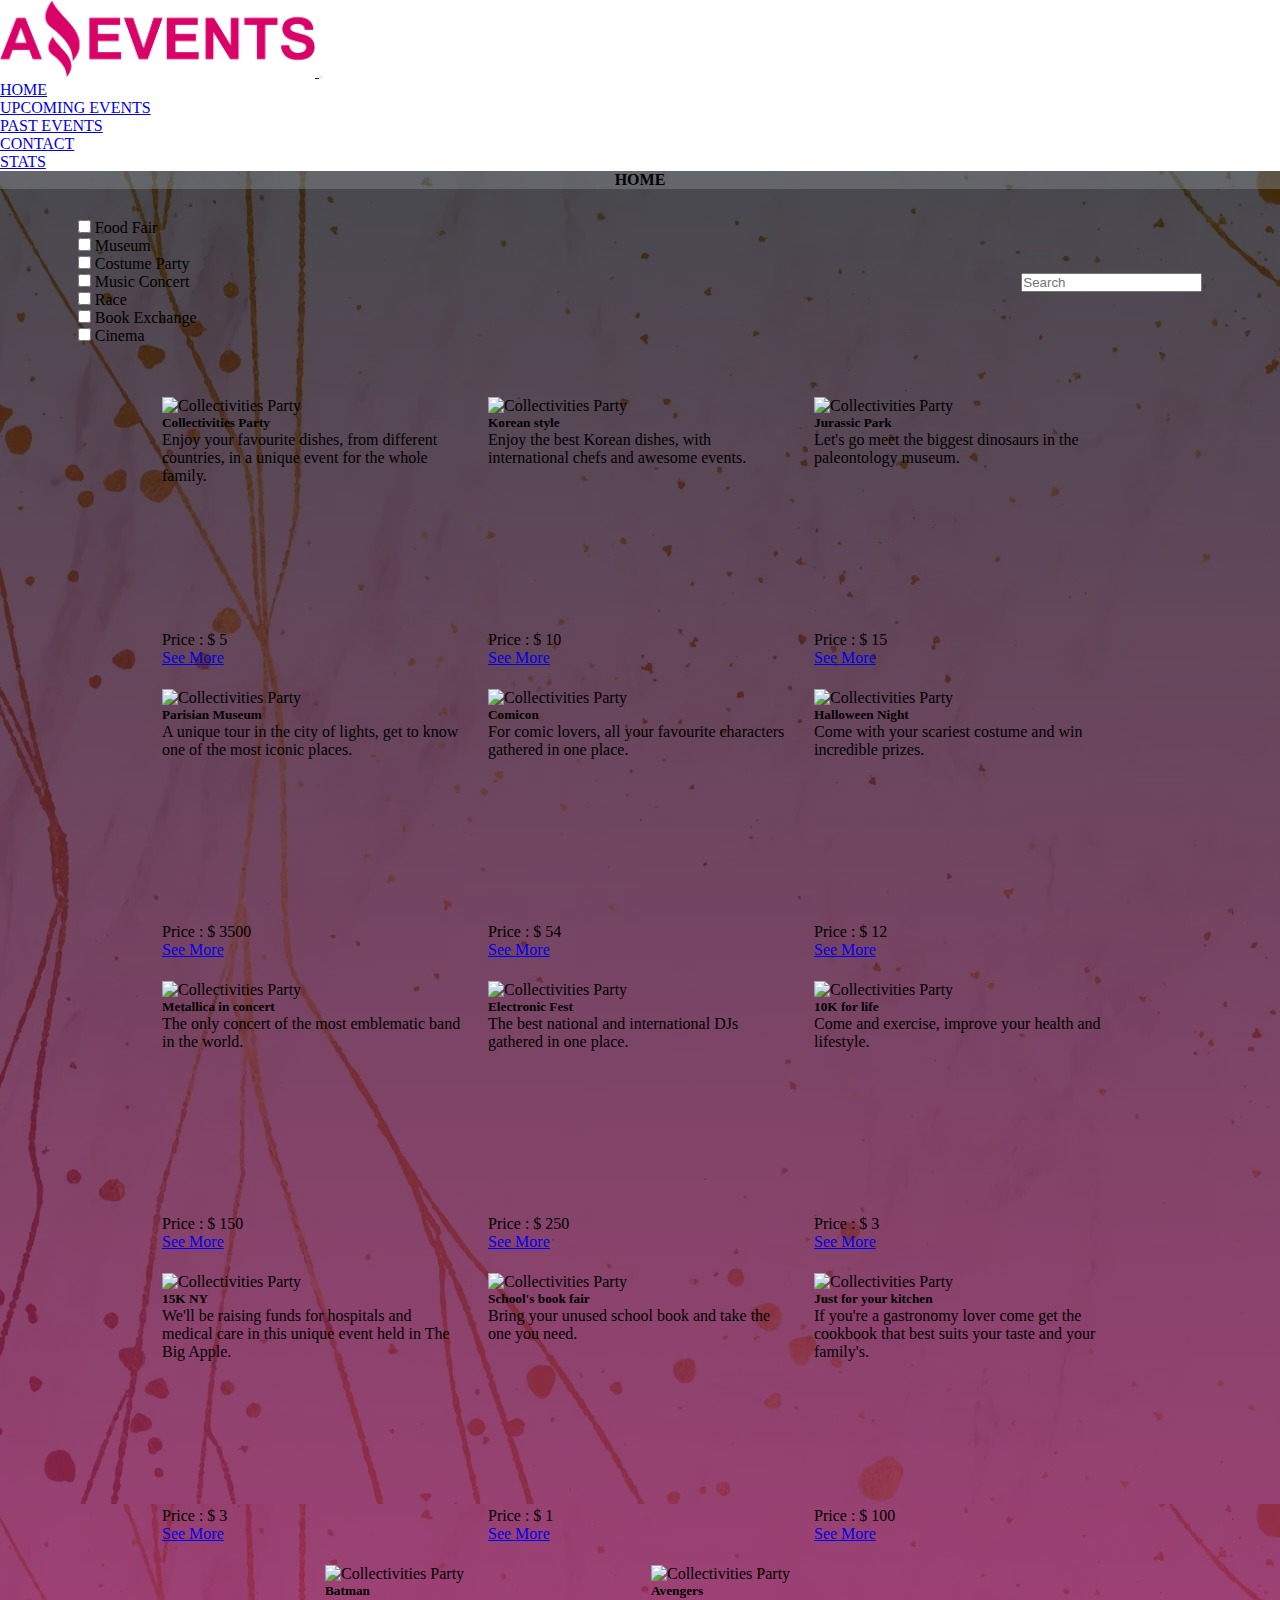
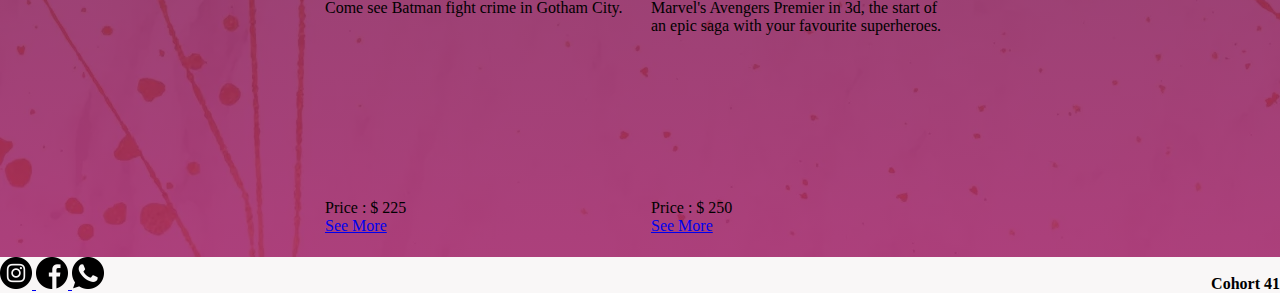
==== index.html @ 566892f4 "filted data" ====
<!doctype html>
<html lang="en">
  <head>
    <meta charset="utf-8">
    <meta name="viewport" content="width=device-width, initial-scale=1">
    <link rel="stylesheet" href="./style.css">
    <link rel="shortcut icon" href="./assest/favicon.png" type="image/x-icon">
    <title>Amazing Events| Home</title>
    <link href="https://cdn.jsdelivr.net/npm/bootstrap@5.2.3/dist/css/bootstrap.min.css" rel="stylesheet" integrity="sha384-rbsA2VBKQhggwzxH7pPCaAqO46MgnOM80zW1RWuH61DGLwZJEdK2Kadq2F9CUG65" crossorigin="anonymous">
  </head>
  <body>
    <header>
        <nav class="navbar navbar-expand-lg navbar-dark bg-black container-fluid">
          <div class="container-fluid w-100">
            <a class="navbar-brand ms-3" href="#">
              <img src="./assest/LogoAmazingEvents.png" alt="logo" class="imglogo">
            </a>
            <button class="navbar-toggler border-0 bgb px-3 py-1" type="button" data-bs-toggle="collapse" data-bs-target="#navbarSupportedContent" aria-controls="navbarSupportedContent" aria-expanded="true" aria-label="Toggle navigation">
              <span class="navbar-toggler-icon"></span>
            </button>
            <div class="collapse navbar-collapse show" id="navbarSupportedContent">
              <ul class="navbar-nav d-flex  ms-auto">
                  <li class="nav-item navbar-dark bg-black">
                    <a class="nav-link navbar-dark bg-black" aria-current="page" href="#">HOME</a>
                  </li>
                  <li class="nav-item navbar-dark bg-black">
                    <a class="nav-link navbar-dark bg-black" href="./upcoming.html">UPCOMING EVENTS</a>
                  </li>
                  <li class="nav-item navbar-dark bg-black">
                    <a class="nav-link navbar-dark bg-black" href="./pastEvents.html">PAST EVENTS</a>
                  </li>
                  <li class="nav-item navbar-dark bg-black">
                    <a class="nav-link navbar-dark bg-black" href="./contact.html">CONTACT</a>
                  </li>
                  <li class="nav-item navbar-dark bg-black">
                    <a class="nav-link navbar-dark bg-black" href="./stats.html">STATS</a>
                  </li>
                </ul>
            </div>
          </div>
        </nav>
    </header>
    <main>
      <div class="titulo">
        <h1><strong>HOME</strong></h1> 
      </div>
      <div class="checksearch d-flex flex-wrap">
        <div class="check m-2" style="width: 53rem;" id="checkCategory">
        </div>
        <div class="seccsearch">
          <label>
            <input class="form-control me-2"  type="search" placeholder="Search" aria-label="Search" id = "searchSpace">
          </label>
        </div>
      </div>
      <div class="secc-cards" id="secc-cards">
      </div>
    </main>
    <script src="https://cdn.jsdelivr.net/npm/bootstrap@5.2.3/dist/js/bootstrap.bundle.min.js" integrity="sha384-kenU1KFdBIe4zVF0s0G1M5b4hcpxyD9F7jL+jjXkk+Q2h455rYXK/7HAuoJl+0I4" crossorigin="anonymous"></script>
    <script src="./datos.js"></script>
    <script src="./main.js"></script>
  <footer>
    <div class="iconos">
      <a class="navbar-brand m-1 ms-2" href="https://www.instagram.com/" >
        <img src="./assest/instagram.png" alt="instagram" style="width: 2rem;">
      </a>
      <a class="navbar-brand m-1" href="https://www.facebook.com/">
        <img src="./assest/facebook.png" alt="facebook" style="width: 2rem;">
      </a>
      <a class="navbar-brand m-1" href="https://www.whatsapp.com/">
        <img src="./assest/whatsapp.png" alt="whatsapp" style="width: 2rem;">
      </a>
    </div>
    <div class="cohort">
      <p><strong>Cohort 41</strong></p>
    </div>
  </footer>
  </body>
</html>
---- style.css ----
*{
    padding: 0;
    margin: 0;
    box-sizing: border-box;
}
header{
    display: flex;
    justify-content: space-between;
    width: 100%;
}
.imglogo{
    height: 100%;
    width: 35vh;
}
main{
    display: flex;
    flex-direction: column;
    min-height: 100vh;
    background-image:linear-gradient( rgba(1, 3, 10, 0.719), rgba(158, 31, 101, 0.85) ), url("./assest/background.webp") ;

}
.titulo{
    background-color: rgba(131, 135, 140, 0.468);
}
h1{
    text-align: center;
    font-size: 1rem;
}
.checksearch{
    display: flex;
    padding: 3px;
    flex-wrap: wrap;
    justify-content: space-around;
    align-items: center;
    margin: 3vh;
    
}
.secc-cards{
    justify-content: center;
    display: flex;
    padding: 3px;
    margin: 0.5rem;
    flex-wrap: wrap;
}
.secc-cards img{
    height: 28vh;
}

.detalles img{
    height: 95%;
    width: 100%;
    margin-top: 2vh;
}
.formulario{
    display: flex;
    justify-content: center;
}
.table{
    margin: 6vh !important;
}
.formulario1{
    border: 2px solid black;
    border-radius: 10px;
}
footer{
    display: flex;
    background-color: rgba(249, 247, 247, 0.953);
    justify-content: space-between;
    align-items: center;
    font-size: 1rem;
}
footer a{
    width: 0.1vh;
}
.cohort{
    margin-top: 2vh;
    align-items: center;
}
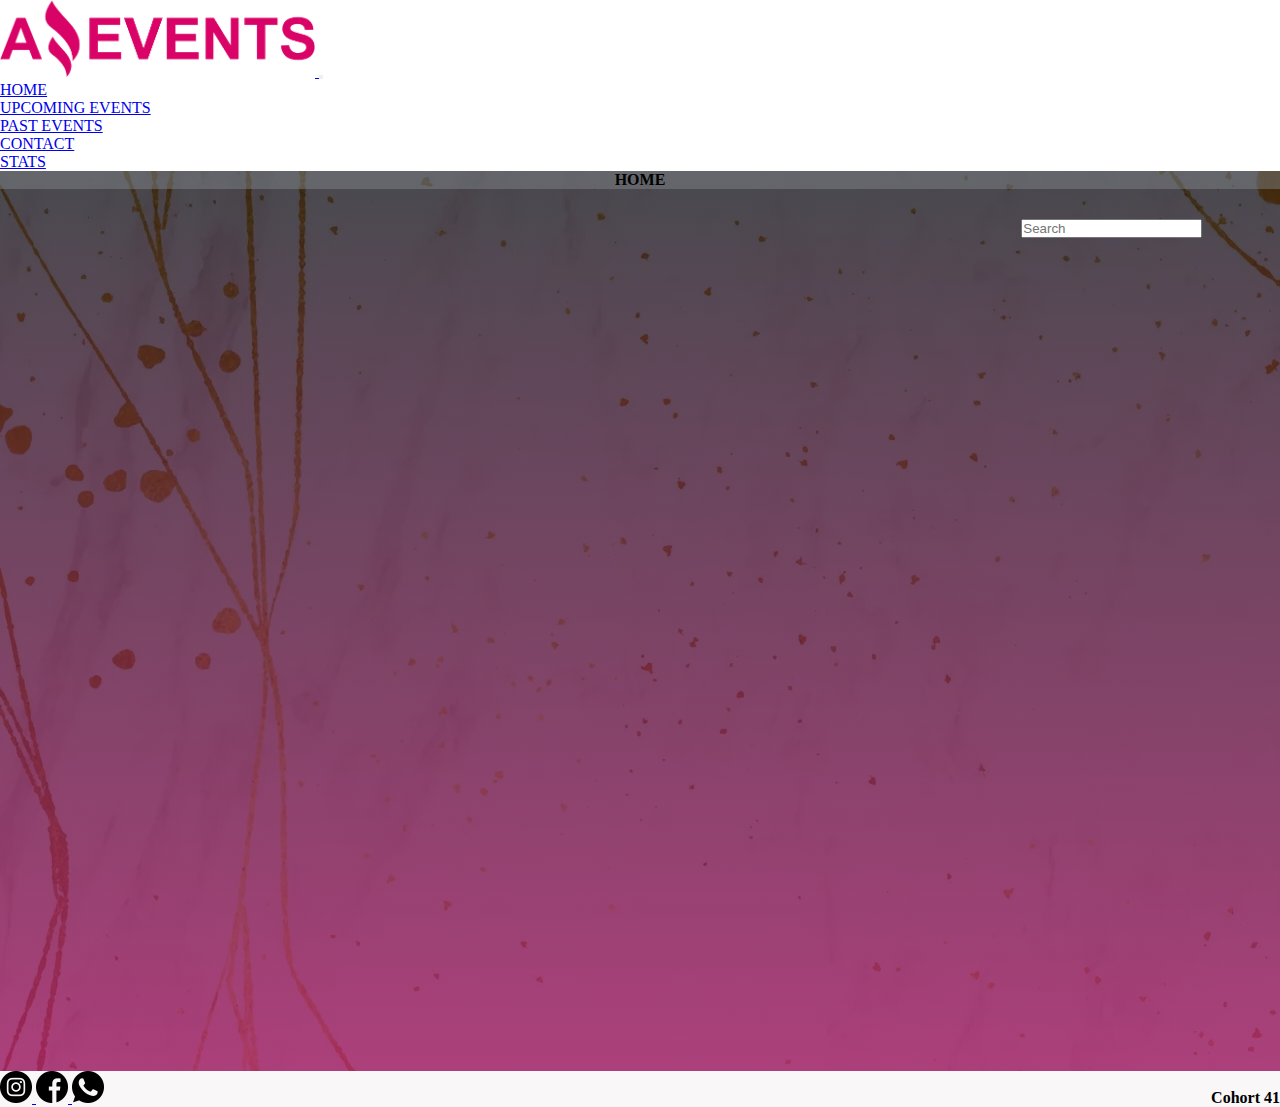
==== commit 4edbf3ca: "Access Live Data" ====
--- a/index.html
+++ b/index.html
@@ -13,7 +13,7 @@
         <nav class="navbar navbar-expand-lg navbar-dark bg-black container-fluid">
           <div class="container-fluid w-100">
             <a class="navbar-brand ms-3" href="#">
-              <img src="./assest/LogoAmazingEvents.png" alt="logo" class="imglogo">
+              <img src="./assest/LogoAmazingEvents.png" alt="logo" class="imglogo col-md-5 " >
             </a>
             <button class="navbar-toggler border-0 bgb px-3 py-1" type="button" data-bs-toggle="collapse" data-bs-target="#navbarSupportedContent" aria-controls="navbarSupportedContent" aria-expanded="true" aria-label="Toggle navigation">
               <span class="navbar-toggler-icon"></span>
@@ -57,7 +57,6 @@
       </div>
     </main>
     <script src="https://cdn.jsdelivr.net/npm/bootstrap@5.2.3/dist/js/bootstrap.bundle.min.js" integrity="sha384-kenU1KFdBIe4zVF0s0G1M5b4hcpxyD9F7jL+jjXkk+Q2h455rYXK/7HAuoJl+0I4" crossorigin="anonymous"></script>
-    <script src="./datos.js"></script>
     <script src="./main.js"></script>
   <footer>
     <div class="iconos">
